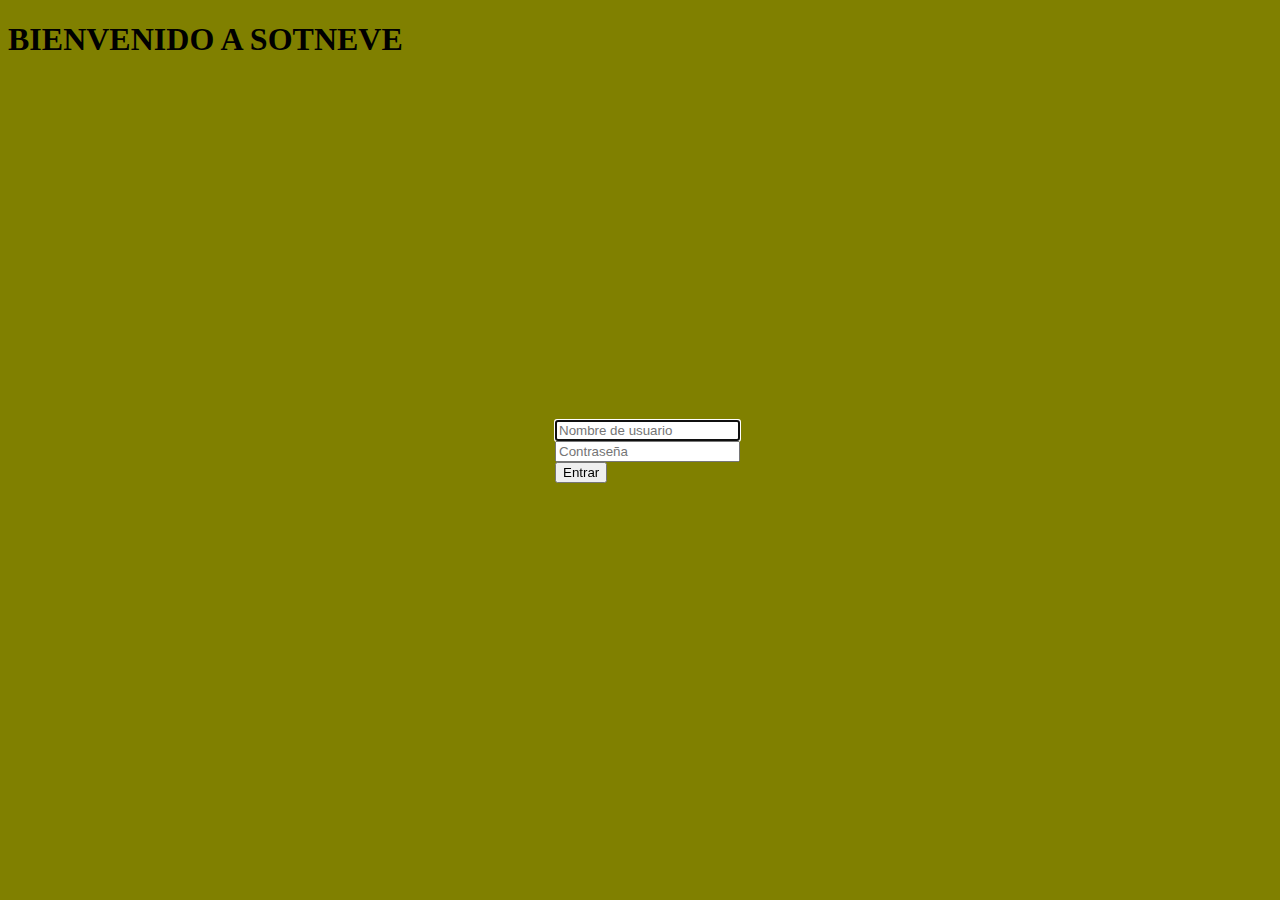
==== index.html @ 93ffc81f "Pagina de login de prueba con CSS" ====
<!DOCTYPE HTML PUBLIC "-//W3C//DTD HTML 4.01 Transitional//EN" "http://www.w3.org/TR/html4/loose.dtd">
<html>
	<head>
		<title>Sotneve - Login</title>
		<link rel="stylesheet" type="text/css" href="styles/style.css" />
	</head>
	<body>

		<h1>BIENVENIDO A SOTNEVE</h1>

		<form id="login_form" method="post" action="logueado.php"> 
			<input id="User" name="User" type="text" placeholder="Nombre de usuario" autofocus>
			</br>
			<input id="Pass" name="Pass" type="password" placeholder="Contraseña">
			</br>
			<input id="Send" name="Send" type="submit" value="Entrar">
		</form>

	</body>
</html>
---- styles/style.css ----
body {
	background-color:#808000;
}

form {
	position:absolute;
	width:170px;
	height:60px;
	top:50%;
	left:50%;
	margin-top:-30px;
	margin-left:-85px;
}
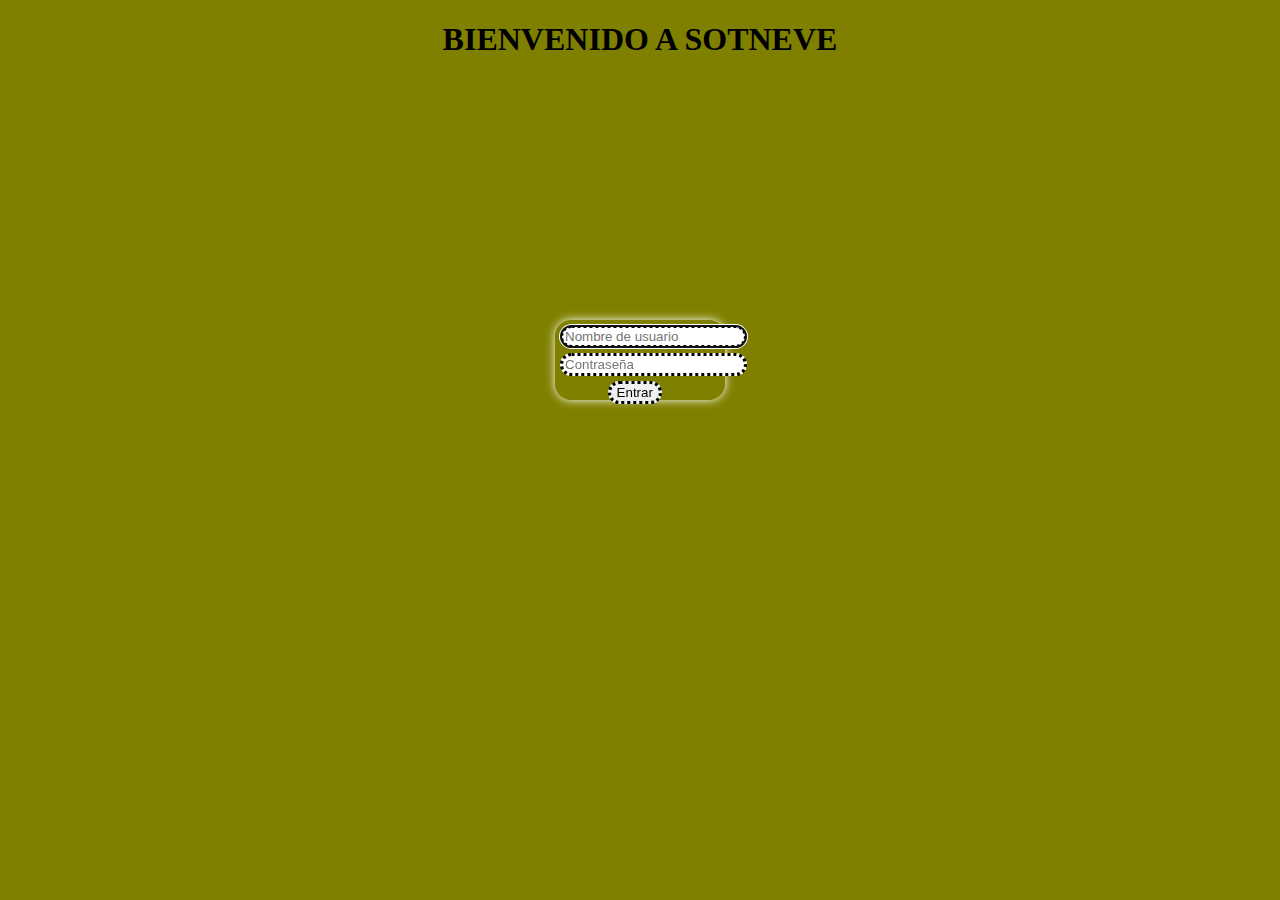
==== commit 1625ec3d: "Juegeteando con CSS" ====
--- a/index.html
+++ b/index.html
@@ -13,7 +13,7 @@
 			</br>
 			<input id="Pass" name="Pass" type="password" placeholder="Contraseña">
 			</br>
-			<input id="Send" name="Send" type="submit" value="Entrar">
+			<input id="Send" class="btn" name="Send" type="submit" value="Entrar">
 		</form>
 
 	</body>
--- a/styles/style.css
+++ b/styles/style.css
@@ -3,11 +3,29 @@
 }
 
 form {
+	/*border:3px dotted;*/
+	border-radius:1em;
 	position:absolute;
 	width:170px;
-	height:60px;
-	top:50%;
+	height:80px;
+	top:40%;
 	left:50%;
-	margin-top:-30px;
+	margin-top:-40px;
 	margin-left:-85px;
+	box-shadow: 0px 0px 10px #FFFFFF;
 }
+
+input {
+	/*height:30px;*/
+	margin-top:5px;
+	margin-left:5px;
+	border:3px dotted;
+	border-radius:1em;
+}
+
+input.btn {
+	position:relative;
+	left:28%;
+}
+
+h1 {text-align:center}
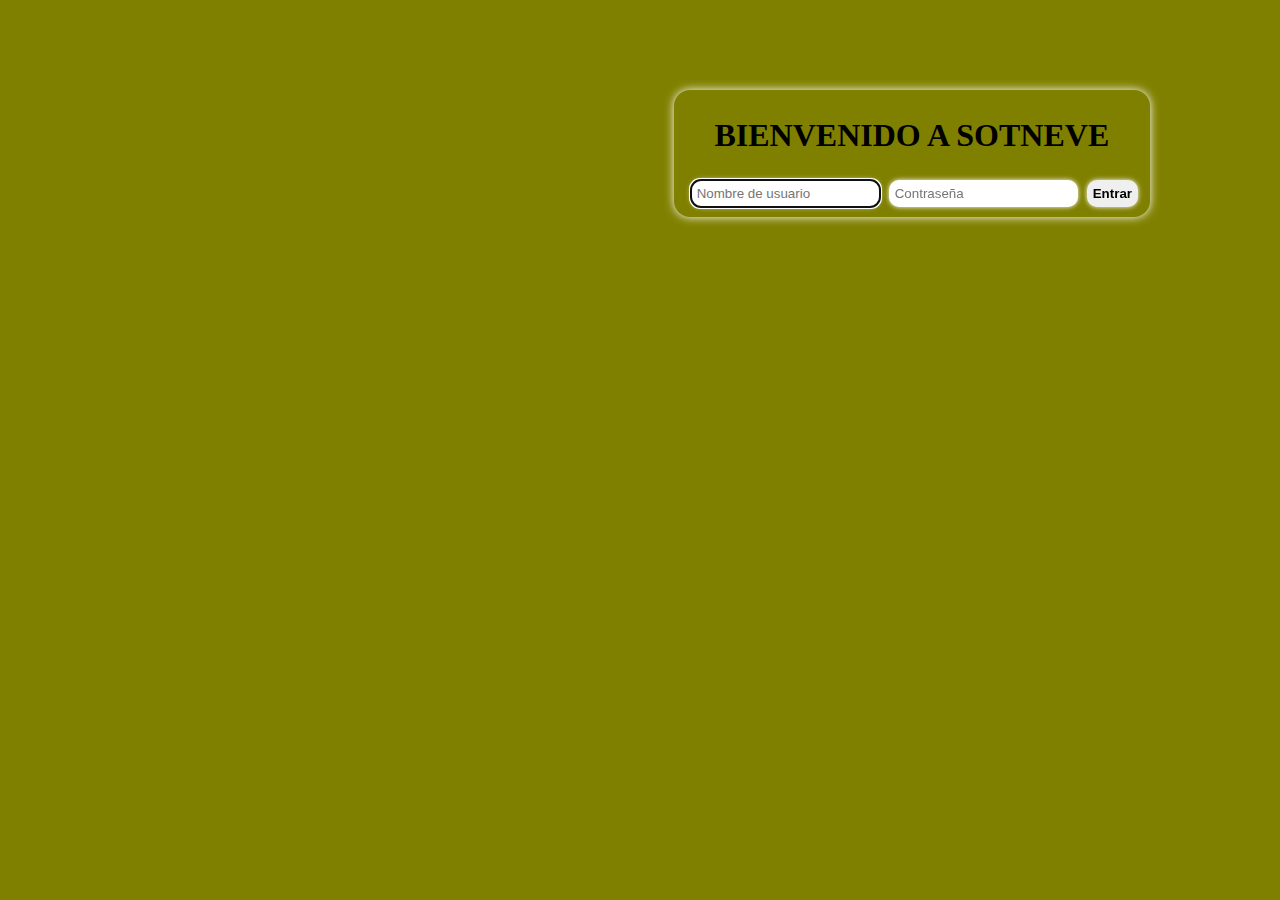
==== commit d6c98f35: "Cambios de estilo en la página de loging" ====
--- a/index.html
+++ b/index.html
@@ -1,4 +1,4 @@
-<!DOCTYPE HTML PUBLIC "-//W3C//DTD HTML 4.01 Transitional//EN" "http://www.w3.org/TR/html4/loose.dtd">
+<!DOCTYPE HTML PUBLIC "-//W3C//DTD HTML 4.01 Transitional//ES" "http://www.w3.org/TR/html4/loose.dtd">
 <html>
 	<head>
 		<title>Sotneve - Login</title>
@@ -6,14 +6,16 @@
 	</head>
 	<body>
 
-		<h1>BIENVENIDO A SOTNEVE</h1>
 
 		<form id="login_form" method="post" action="logueado.php"> 
-			<input id="User" name="User" type="text" placeholder="Nombre de usuario" autofocus>
-			</br>
-			<input id="Pass" name="Pass" type="password" placeholder="Contraseña">
-			</br>
-			<input id="Send" class="btn" name="Send" type="submit" value="Entrar">
+			<fieldset><legend>Login</legend> 
+				<h1>BIENVENIDO A SOTNEVE</h1>
+				<label for="User" class="User"> Usuario: </label>
+				<input id="User" name="User" type="text" placeholder="Nombre de usuario" autofocus>
+				<label for="Pass" class="Pass"> Contrase&ntildea: </label>
+				<input id="Pass" name="Pass" type="password" placeholder="Contraseña">
+				<input id="Send" class="btn" name="Send" type="submit" value="Entrar">
+			</fileldset>
 		</form>
 
 	</body>
--- a/styles/style.css
+++ b/styles/style.css
@@ -2,30 +2,39 @@
 	background-color:#808000;
 }
 
-form {
-	/*border:3px dotted;*/
+fieldset {
+	border-width:0px;
 	border-radius:1em;
 	position:absolute;
-	width:170px;
+/*	width:170px;
 	height:80px;
-	top:40%;
-	left:50%;
+*/
+	top:10%;
+	right:10%;
+/*
 	margin-top:-40px;
 	margin-left:-85px;
+*/
 	box-shadow: 0px 0px 10px #FFFFFF;
 }
+
+legend { display:none; }
+
+label { display:none; }
 
 input {
 	/*height:30px;*/
 	margin-top:5px;
+	box-shadow: 0px 0px 5px #FFFFFF;
 	margin-left:5px;
-	border:3px dotted;
-	border-radius:1em;
-}
-
-input.btn {
-	position:relative;
-	left:28%;
+	border:0px;
+	border-radius:10px;
+	padding:6px;
 }
 
 h1 {text-align:center}
+
+#Send {
+	font-weight:bold;
+	/*background-color:*/
+}
